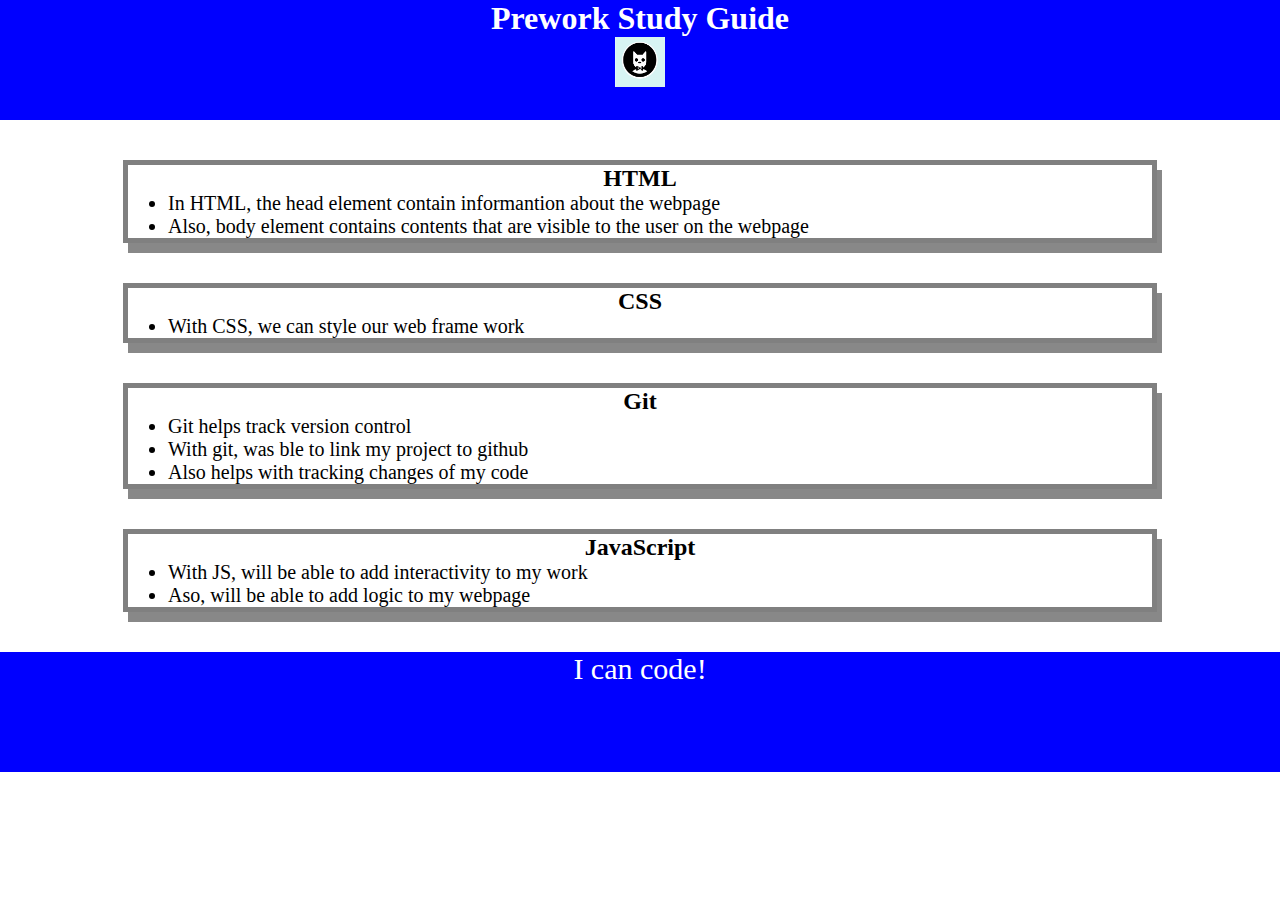
==== prework-study-guide-starter-code/index.html @ 3b60cd2a "added CSS to project" ====
<!DOCTYPE html>
<html lang="en">
  <head>
    <meta charset="UTF-8" />
    <meta http-equiv="X-UA-Compatible" content="IE=edge" />
    <meta name="viewport" content="width=device-width, initial-scale=1.0" />
    <link rel="stylesheet" href="./assets/style.css">
    <title>Prework Study Guide</title>
  </head>
  <body>
    <header id="header">
      <h1>Prework Study Guide</h1>
      <img src="./assets/bowtie-cat.png" alt="Profile image of cat wearing a bow tie." />
    </header>
    <main>
      <section class="card" id="html-section">
        <h2> HTML</h2>
        <ul>
          <li>In HTML, the head element contain informantion about the webpage</li>
          <li>Also, body element contains contents that are visible to the user on the webpage </li>
        </ul>

      </section>
   
      <section class="card" id="css-section">
        <h2>CSS</h3>
        <ul>
          <li> With CSS, we can style our web frame work</li>
        </ul>
   
      </section>
   
      <section class="card" id="git-section">
        <h2>Git</h3>
        <ul>
          <li>Git helps track version control</li>
          <li>With git, was ble to link my project to github</li>
          <li>Also helps with tracking changes of my code</li>
        </ul>
   
      </section>
    
   
      <section class="card" id="javascript-section">
        <h2>JavaScript</h4>
        <ul>
          <li>With JS, will be able to add interactivity to my work</li>
          <li>Aso, will be able to add logic to my webpage</li>
        </ul>
   
      </section>
    </main>

    <footer>
      <p>I can code!</p>
    </footer>
  </body>
</html>
---- prework-study-guide-starter-code/assets/style.css ----
* {
    margin: 0;
    padding: 0;
}

header,
footer {
    width: 100%;
    height: 120px;
    background-color: blue;
    color: white;
}
h1,
h2 {
    text-align: center;
}
img {
    display: block;
    height: 50px;
    width: 50px;
    margin-left: auto;
    margin-right: auto;
}
ul {
    padding-left: 40px;
    font-size: 20px;
}
p {
    text-align: center;
    font-size: 30px;
  }

  .card {
    width: 80%;
    margin: 40px auto;
    border: 5px solid gray;
    box-shadow: 5px 10px #888888;
  }
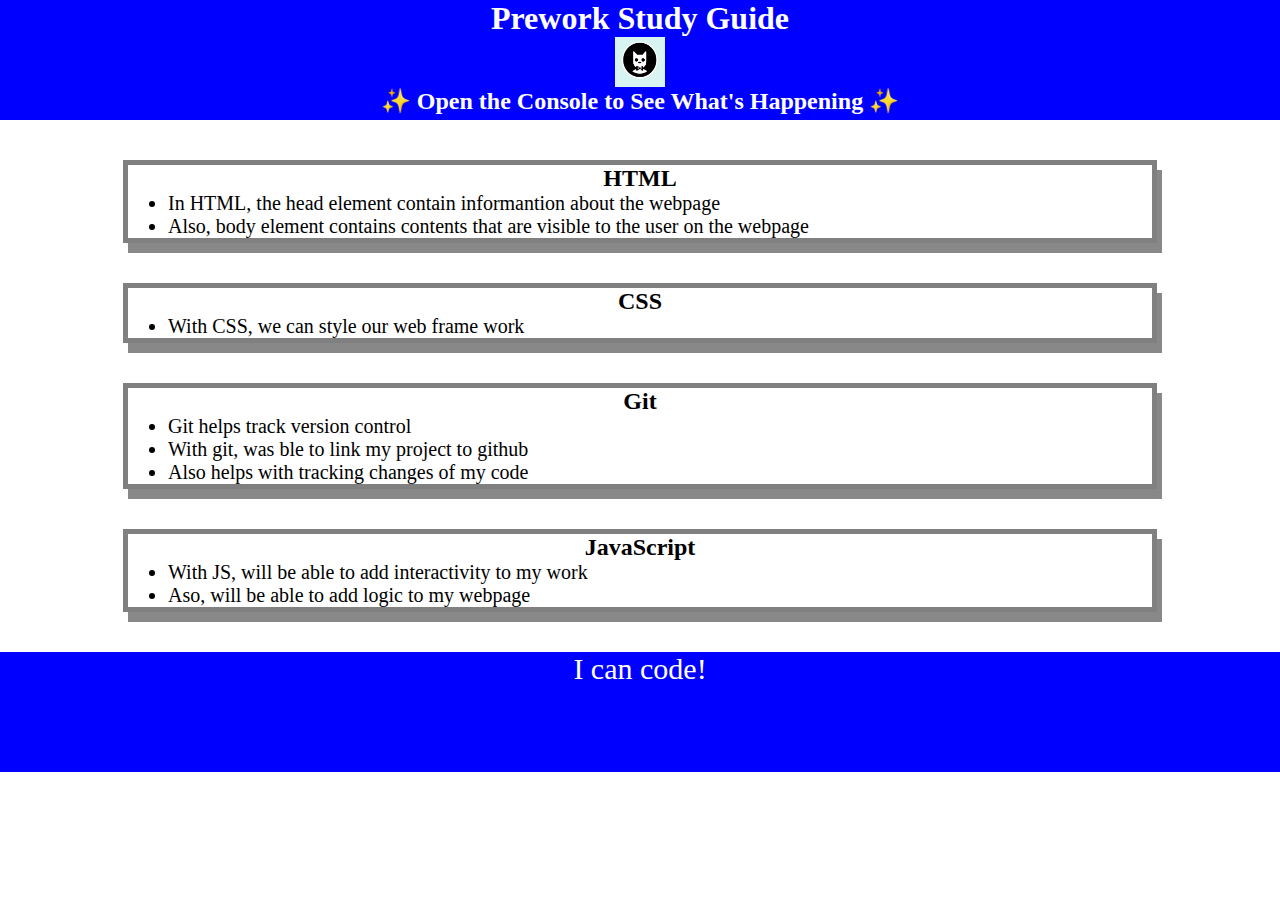
==== commit 7846cb65: "add js to project" ====
--- a/prework-study-guide-starter-code/index.html
+++ b/prework-study-guide-starter-code/index.html
@@ -11,6 +11,7 @@
     <header id="header">
       <h1>Prework Study Guide</h1>
       <img src="./assets/bowtie-cat.png" alt="Profile image of cat wearing a bow tie." />
+      <h2>✨ Open the Console to See What's Happening ✨</h2>
     </header>
     <main>
       <section class="card" id="html-section">
@@ -54,5 +55,6 @@
     <footer>
       <p>I can code!</p>
     </footer>
+    <script src="./assets/script.js"></script>
   </body>
 </html>
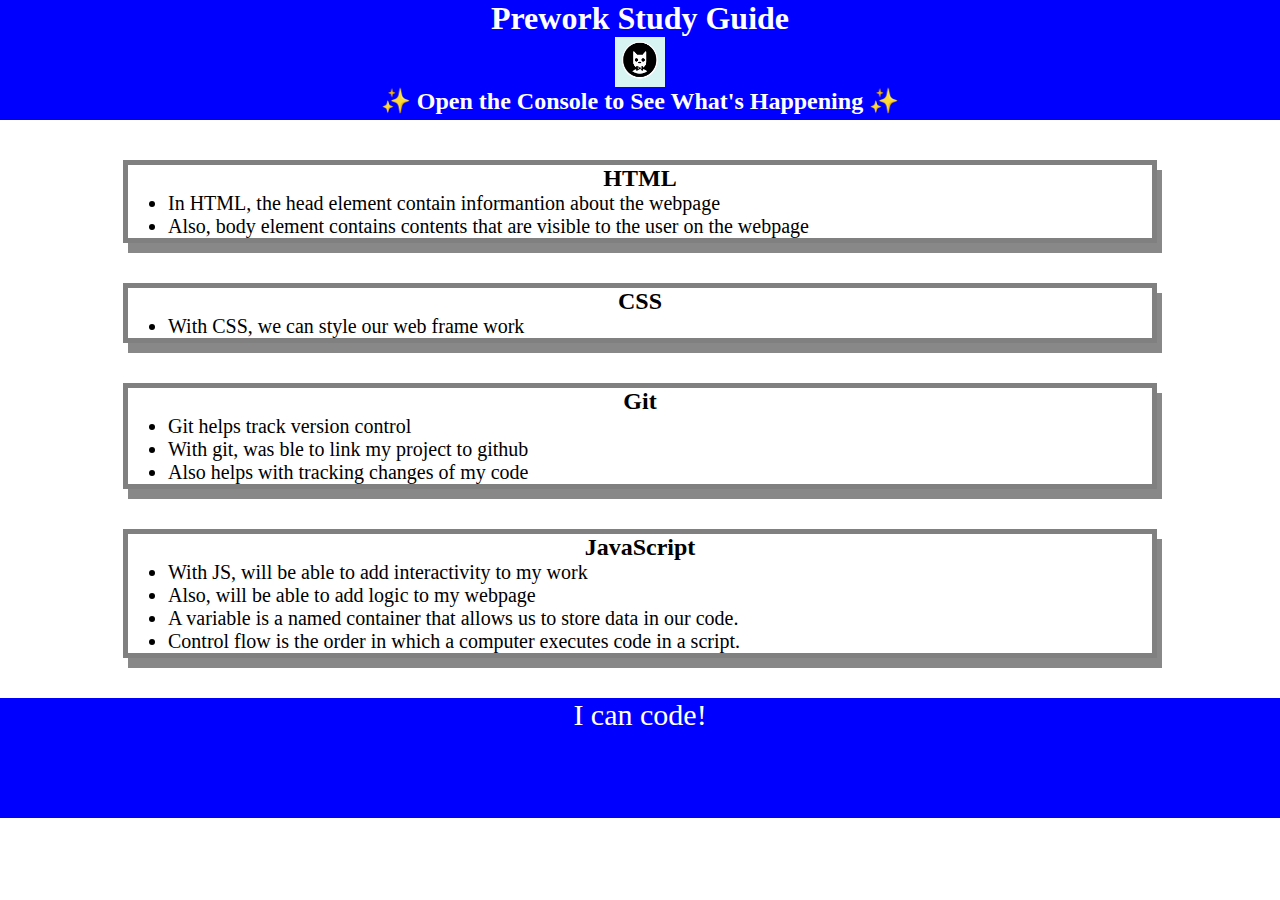
==== commit 2c5edb0e: "add updated js code to project" ====
--- a/prework-study-guide-starter-code/index.html
+++ b/prework-study-guide-starter-code/index.html
@@ -46,7 +46,9 @@
         <h2>JavaScript</h4>
         <ul>
           <li>With JS, will be able to add interactivity to my work</li>
-          <li>Aso, will be able to add logic to my webpage</li>
+          <li>Also, will be able to add logic to my webpage</li>
+          <li>A variable is a named container that allows us to store data in our code.</li>
+          <li>Control flow is the order in which a computer executes code in a script.</li>
         </ul>
    
       </section>
